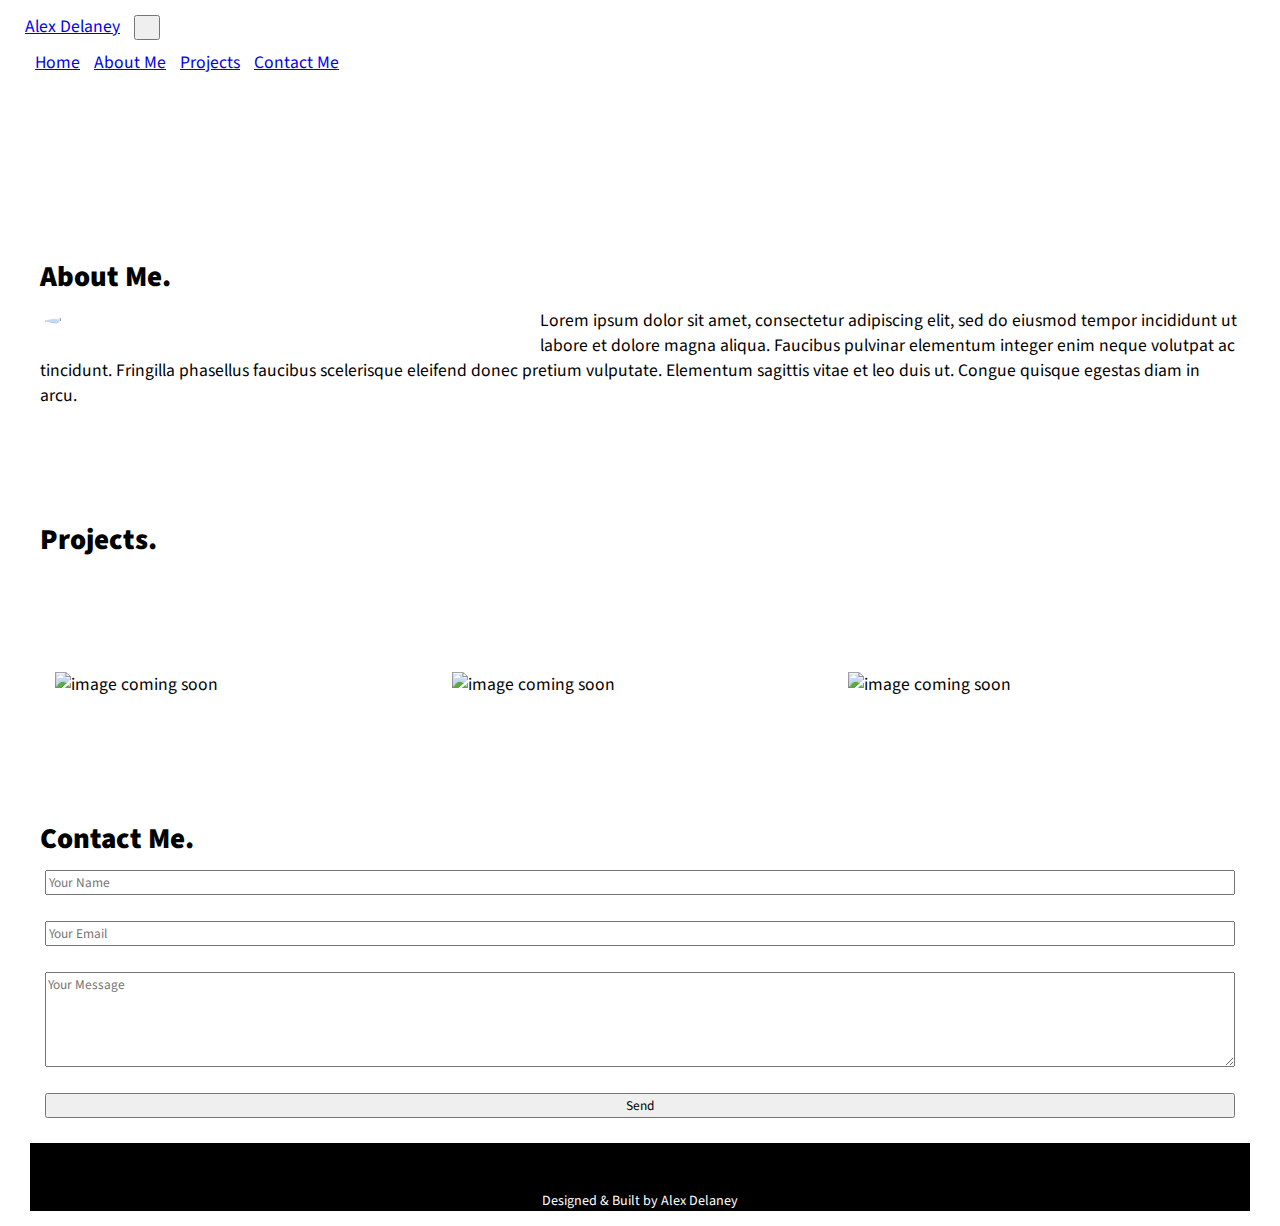
==== html/content.html @ fe3b5cb5 "created a landing page. moved content to separate page" ====
<!DOCTYPE html>
<html lang="en">
<head>
    <meta charset="UTF-8">
    <meta http-equiv="X-UA-Compatible" content="IE=edge">
    <meta name="viewport" content="width=device-width, initial-scale=1.0">
    <title>Alex Delaney: Software Engineer</title>
    <link rel='home-html' href='index.html'>
    <link rel="stylesheet" href="../main.css" media="screen" type="text/css">
    <link rel='stylesheet' href="../responsive.css">
    <link rel="preconnect" href="https://fonts.googleapis.com">
    <link rel="preconnect" href="https://fonts.gstatic.com" crossorigin>
    <link href="https://cdn.jsdelivr.net/npm/bootstrap@5.1.3/dist/css/bootstrap.min.css" rel="stylesheet" integrity="sha384-1BmE4kWBq78iYhFldvKuhfTAU6auU8tT94WrHftjDbrCEXSU1oBoqyl2QvZ6jIW3" crossorigin="anonymous">
    <link href="https://fonts.googleapis.com/css2?family=Lobster&family=Source+Sans+Pro:wght@300&display=swap" rel="stylesheet">    
    <script src="https://kit.fontawesome.com/3aef946769.js" crossorigin="anonymous"></script>
</head>


<body>
    <nav class="navbar fixed-top navbar-expand-lg navbar-light">
      <div class="container-fluid">
        <a class="navbar-brand" href="../index.html">Alex Delaney</a>
        <button
          class="navbar-toggler"
          type="button"
          data-bs-toggle="collapse"
          data-bs-target="#navbarNavAltMarkup"
          aria-controls="navbarNavAltMarkup"
          aria-expanded="false"
          aria-label="Toggle navigation"
        >
          <span class="navbar-toggler-icon"></span>
        </button>
        <div class="collapse navbar-collapse" id="navbarNavAltMarkup">
          <div class="navbar-nav">
            <a class="nav-link active" aria-current="page" href="../index.html">Home</a>
            <a class="nav-link" href="#about-me-page">About Me</a>
            <a class="nav-link" href="#projects-page">Projects</a>
            <a class="nav-link" href='#contact-page'>Contact Me</a>
          </div>
        </div>
      </div>
    </nav>

    <div class='container'>
    <div class ='main-content'>
        <!-- <div id ='landing-page'>
            <h2 class='welcome-text'><span class='intro-statement'>Hello, my name is Alex.</span><br> <span class='intro-line'>Future Software Engineer.</h2>
        </div> -->

        <div class='about'>
            <h3 id='about-me-page'><span class='sub-header'>About Me.</span></h3>
            <p class='about-me-text'><img class ='about-me-image' src='https://res.cloudinary.com/adelaney923/image/upload/v1634061287/Portfolio%20Images/IMG_1511_Facetune_10-10-2021-19-50-05_ddomkt.jpg'>Lorem ipsum dolor sit amet, consectetur adipiscing elit, sed do eiusmod tempor incididunt ut labore et dolore magna aliqua. Faucibus pulvinar elementum integer enim neque volutpat ac tincidunt. Fringilla phasellus faucibus scelerisque eleifend donec pretium vulputate. Elementum sagittis vitae et leo duis ut. Congue quisque egestas diam in arcu.</p>
        </div>

    
    <div class='projects'>
        <h3 id='projects-page'><span class='sub-header'>Projects.</span></h3>       
        <div
        id="carouselExampleCaptions"
        class="carousel slide hidden"
        data-bs-ride="carousel"
        >
        <div class="carousel-indicators">
            <button
            type="button"
            data-bs-target="#carouselExampleCaptions"
            data-bs-slide-to="0"
            class="active"
            aria-current="true"
            aria-label="Slide 1"
            ></button>
            <button
            type="button"
            data-bs-target="#carouselExampleCaptions"
            data-bs-slide-to="1"
            aria-label="Slide 2"
            ></button>
            <button
            type="button"
            data-bs-target="#carouselExampleCaptions"
            data-bs-slide-to="2"
            aria-label="Slide 3"
            ></button>
        </div>
        <div class="carousel-inner">
            <div class="carousel-item active">
            <img
                class = 'carousel-img' src="https://res.cloudinary.com/adelaney923/image/upload/v1633987658/Portfolio%20Images/coming_soon_black_hfcffc.jpg"
                alt="..."
            />
            <div class="carousel-caption d-md-block">
                <h5>Project 1</h5>
                <p class='project-description'>Here will be my description when I have a project to put in.</p>
            </div>
            </div>
            <div class="carousel-item">
            <img
                class = 'carousel-img'
                src="https://res.cloudinary.com/adelaney923/image/upload/v1633987658/Portfolio%20Images/coming_soon_black_hfcffc.jpg"
                alt="..."
            />
            <div class="carousel-caption d-md-block">
                <h5>Project 2</h5>
                <p class='project-description'>Here will be my description when I have a project to put in.</p>
            </div>
            </div>
            <div class="carousel-item">
            <img
                class = 'carousel-img'
                src="https://res.cloudinary.com/adelaney923/image/upload/v1633987658/Portfolio%20Images/coming_soon_black_hfcffc.jpg"
                alt="..."
            />
            <div class="carousel-caption d-md-block">
                <h5>Project 3</h5>
                <p class='project-description'>Here will be my description when I have a project to put in.</p>
            </div>
            </div>
        </div>
        <button
            class="carousel-control-prev"
            type="button"
            data-bs-target="#carouselExampleCaptions"
            data-bs-slide="prev"
        >
            <span class="carousel-control-prev-icon" aria-hidden="true"></span>
            <span class="visually-hidden">Previous</span>
        </button>
        <button
            class="carousel-control-next"
            type="button"
            data-bs-target="#carouselExampleCaptions"
            data-bs-slide="next"
        >
            <span class="carousel-control-next-icon" aria-hidden="true"></span>
            <span class="visually-hidden">Next</span>
        </button>
        </div>

        <div id='projects-page'></div>
            <div class='my-projects-desktop'>
                <ul class='featured-projects'>
                    <div class='project-box'>
                    <li class='project1'>
                        <img class='project-image' src="https://res.cloudinary.com/adelaney923/image/upload/v1633987658/Portfolio%20Images/coming_soon_black_hfcffc.jpg" alt='image coming soon'>
                        <h4 class='hide project-title'>Project 1</h4>
                        <p class='hide project-description-desktop'>Here will be my description when I have a project to put in.</p>
                    </li>
                    </div>
                    <div class='project-box'>
                    <li class='project2'>
                        <img class='project-image'
                        src="https://res.cloudinary.com/adelaney923/image/upload/v1633987658/Portfolio%20Images/coming_soon_black_hfcffc.jpg"
                        alt='image coming soon'>
                        <h4 class='hide project-title'>Project 2</h4>
                        <p class='hide project-description-desktop'>Here will be my description when I have a project to put in.</p>
                    </li>
                    </div>
                    <div class='project-box'>
                    <li class='project3'>
                        <img class='project-image'
                        src="https://res.cloudinary.com/adelaney923/image/upload/v1633987658/Portfolio%20Images/coming_soon_black_hfcffc.jpg"
                        alt='image coming soon'>
                        <h4 class='hide project-title'>Project 3</h4>
                        <p class='hide project-description-desktop'>Here will be my description when I have a project to put in.</p>
                    </li>
                    </div>
                </ul>
            </div>
    </div>

            <div class='contact'>
            <h3 id='contact-page'><span class='sub-header'>Contact Me.</span></h3>
            <form id='contact-form'>
                <input type="text" id="name" name="user_name" placeholder="Your Name">
                <input type="email" id="mail" name="user_email" placeholder="Your Email">
                <textarea id="msg" name="user_message" placeholder="Your Message"></textarea>
                <button id="form-button" type="submit">Send</button>
            </form>
            </div>
            
        </div>

        <footer>
            <div class='linkedin-section'>
                <a href='https://www.linkedin.com/in/adelaney923'><i class="fab fa-linkedin"></i></a>
                </div>
            <p class='footer'>Designed & Built by Alex Delaney</p>
        </footer>
    </div>
    </div>

    <script src="https://cdn.jsdelivr.net/npm/bootstrap@5.1.2/dist/js/bootstrap.bundle.min.js" integrity="sha384-kQtW33rZJAHjgefvhyyzcGF3C5TFyBQBA13V1RKPf4uH+bwyzQxZ6CmMZHmNBEfJ" crossorigin="anonymous"></script>
    <script src="https://code.jquery.com/jquery-3.3.1.js" integrity="sha256-2Kok7MbOyxpgUVvAk/HJ2jigOSYS2auK4Pfzbm7uH60="
        crossorigin="anonymous"></script>
    <script src="https://www.gstatic.com/firebasejs/5.0.4/firebase.js"></script>
    <script src="firebase.js" type="text/javascript"></script>
    <script src="../script.js" type="text/javascript"></script>
</body>
</html>
---- main.css ----
* {
    box-sizing: border-box;
    margin: 5px;
    max-width: 100%;
    font-family: 'Source Sans Pro', sans-serif;

}
body {
    font-family: 'Source Sans Pro', sans-serif;
    max-width: 100%;
    overflow-x: hidden;
    font-size: 110%;
}
.navbar {
    background-color: white;
    font-family: 'Source Sans Pro', sans-serif;
    margin-top: 0px;
}
.navbar-expand-lg .navbar-collapse {
    justify-content: flex-end;
}
.welcome-text {
    margin: 50px 10px;
    text-align: center;
}
.intro-statement {
    font-weight: bolder;
    /* font-size: 120%; */
}
.intro-line {
    font-weight: bolder;
    font-style: italic;
    /* font-size: 160% */
}
.container {
    margin: 10px;
}
.main-content {
    font-family: 'Source Sans Pro', sans-serif;
    margin: 10px;
    display: grid;
    padding-top: 70px
}
.about-me-image {
    border-radius: 50%;
    width: 40%;
    float: left;
    margin-right: 15px;
}
.about-me-text {
    float: right;
}
.sub-header {
    margin: 0px;
    font-size: 140%;
    font-weight: bolder;
}
#projects-page, #landing-page, #about-me-page, #contact-page {
    padding-top: 76px;
}
/* .featured-projects > li {
    position: relative;
} */
.featured-projects {
    display: none;
}
.carousel-img {
    width: 100%;
    height: auto;
}
.carousel-item, .carousel-item-active {
    margin: 0px
}
.project-image {
    position: relative;
    max-width: 100%;
    max-height: 80%;
    display: block;
    margin: auto;
}
.project-description {
    font-size: 80%;
    padding-bottom: 0px;
}
#contact-form {
    display: grid;
    grid-template-rows: 1fr 1fr 3fr 1fr;
    grid-gap: 1rem;
}

.contact-icons {
    width:20%;
    height:20%;
}
footer {
    margin: 10px;
    background-color: black;
}
.footer {
    text-align: center;
    font-size: 80%;
    color: white
}
.linkedin-section {
    text-align: center
}
.fab {
    color:white;
    font-size: 30px
}
---- responsive.css ----
/* //use min when sizing up */
/* tablet/medium screens */
@media only screen and (min-width: 768px) {
  .menu-items {
    display: flex;
  }
  .menu-icon {
    display: none;
  }
  .intro-statement {
    font-size: 180%;
  }
  .intro-line {
    font-style: italic;
    font-size: 240%;
  }
}

/* desktop/large screens */
@media only screen and (min-width: 1024px) {
  .hidden {
    display: none;
  }
  #projects-page, #landing-page, #about-me-page, #contact-page {
    padding-top: 91px;
}
  .featured-projects {
    display: grid;
    grid-template-columns: repeat(3, 1fr);
    grid-template-rows: 1fr;
    padding: 0px;
    list-style-type: none;
    align-items: center;
  }
  .project1 {
    grid-column: 1/2;
  }
  .project2 {
    grid-column: 2/3;
  }
  .project3 {
    grid-column: 3/4;
  }
  .project-box {
    position: relative;
}
.project-title {
    position: absolute;
    bottom: 70px;
    left: 95px;
    color: white;
    text-align: center
}
.project-description-desktop {
    position: absolute;
    bottom: 5px;
    color: white;
    text-align: center;
    padding: 5px 10px;
}
.hide {
    display: none;
}
}
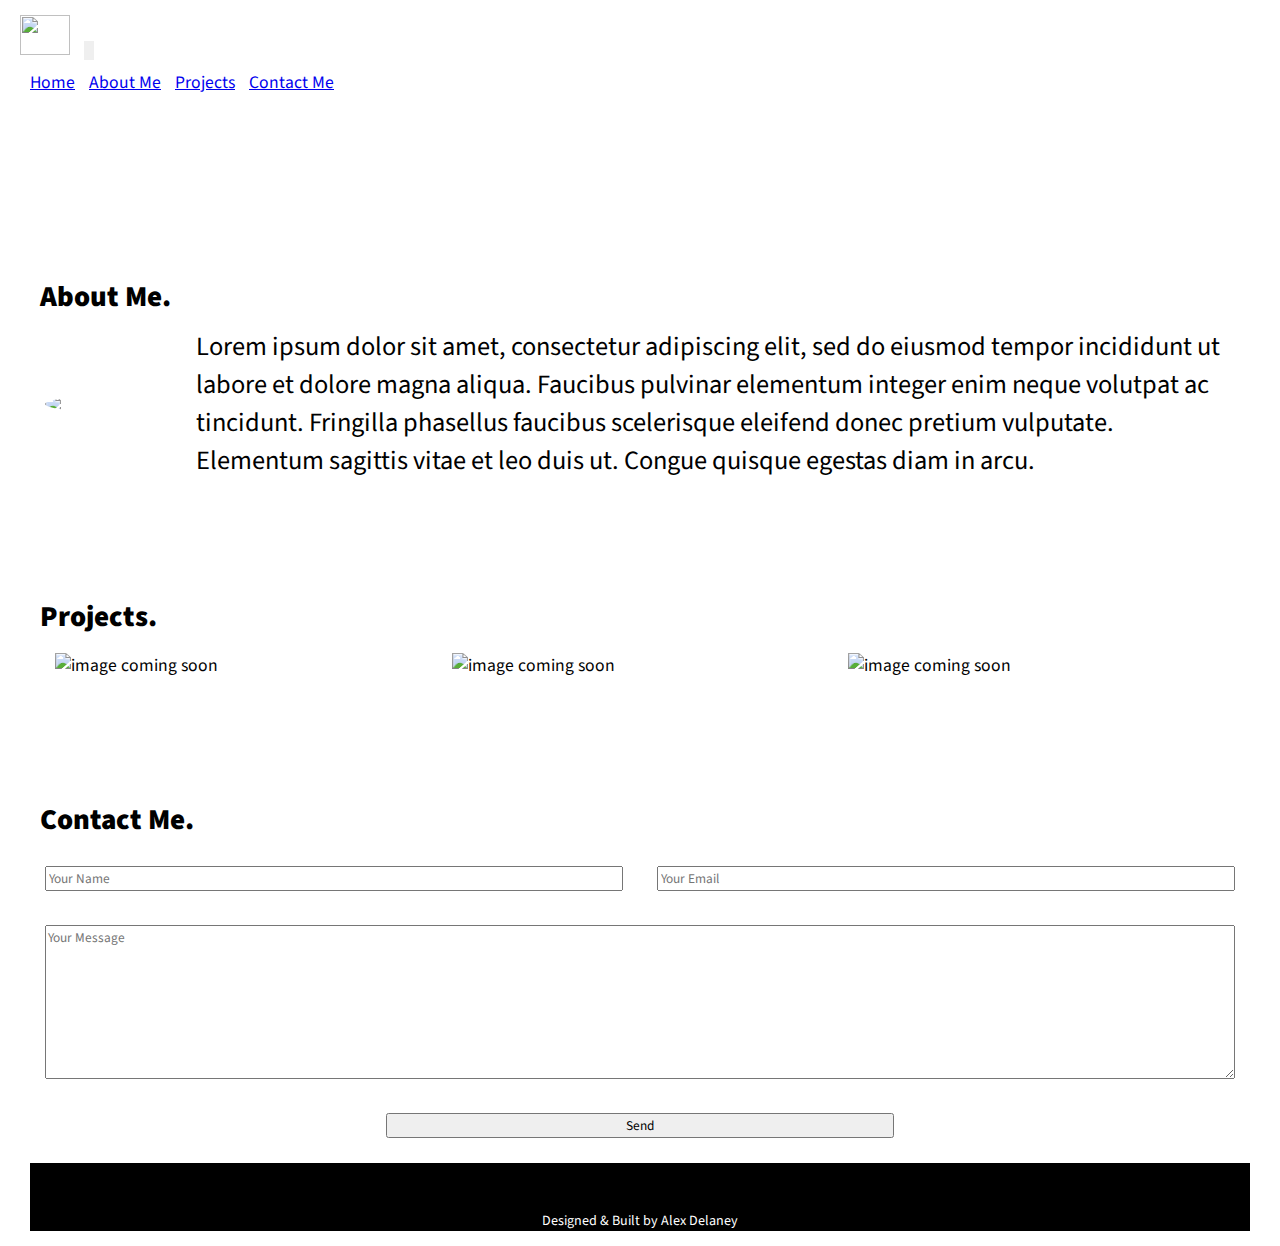
==== commit a9c285c1: "updated some styling" ====
--- a/html/content.html
+++ b/html/content.html
@@ -19,7 +19,7 @@
 <body>
     <nav class="navbar fixed-top navbar-expand-lg navbar-light">
       <div class="container-fluid">
-        <a class="navbar-brand" href="../index.html">Alex Delaney</a>
+        <a class="navbar-brand" href="../index.html"><img class='brand-img' src='https://res.cloudinary.com/adelaney923/image/upload/v1634077731/Portfolio%20Images/Screen_Shot_2021-10-12_at_3.28.17_PM_f9vpbo.png'></a>
         <button
           class="navbar-toggler"
           type="button"
@@ -33,7 +33,7 @@
         </button>
         <div class="collapse navbar-collapse" id="navbarNavAltMarkup">
           <div class="navbar-nav">
-            <a class="nav-link active" aria-current="page" href="../index.html">Home</a>
+            <a class="nav-link" aria-current="page" href="../index.html">Home</a>
             <a class="nav-link" href="#about-me-page">About Me</a>
             <a class="nav-link" href="#projects-page">Projects</a>
             <a class="nav-link" href='#contact-page'>Contact Me</a>
@@ -50,7 +50,10 @@
 
         <div class='about'>
             <h3 id='about-me-page'><span class='sub-header'>About Me.</span></h3>
-            <p class='about-me-text'><img class ='about-me-image' src='https://res.cloudinary.com/adelaney923/image/upload/v1634061287/Portfolio%20Images/IMG_1511_Facetune_10-10-2021-19-50-05_ddomkt.jpg'>Lorem ipsum dolor sit amet, consectetur adipiscing elit, sed do eiusmod tempor incididunt ut labore et dolore magna aliqua. Faucibus pulvinar elementum integer enim neque volutpat ac tincidunt. Fringilla phasellus faucibus scelerisque eleifend donec pretium vulputate. Elementum sagittis vitae et leo duis ut. Congue quisque egestas diam in arcu.</p>
+            <div class='about-content'>
+                <img class ='about-me-image' src='https://res.cloudinary.com/adelaney923/image/upload/v1634061287/Portfolio%20Images/IMG_1511_Facetune_10-10-2021-19-50-05_ddomkt.jpg'>
+                <p class='about-me-text'>Lorem ipsum dolor sit amet, consectetur adipiscing elit, sed do eiusmod tempor incididunt ut labore et dolore magna aliqua. Faucibus pulvinar elementum integer enim neque volutpat ac tincidunt. Fringilla phasellus faucibus scelerisque eleifend donec pretium vulputate. Elementum sagittis vitae et leo duis ut. Congue quisque egestas diam in arcu.</p>
+            </div>
         </div>
 
     
@@ -136,8 +139,7 @@
             <span class="visually-hidden">Next</span>
         </button>
         </div>
-
-        <div id='projects-page'></div>
+        
             <div class='my-projects-desktop'>
                 <ul class='featured-projects'>
                     <div class='project-box'>
--- a/main.css
+++ b/main.css
@@ -11,10 +11,26 @@
     overflow-x: hidden;
     font-size: 110%;
 }
+.brand-img {
+    width: 50px;
+    height: 40px;
+}
 .navbar {
     background-color: white;
     font-family: 'Source Sans Pro', sans-serif;
-    margin-top: 0px;
+    margin:0px auto;
+}
+.navbar-brand {
+    padding:0px;
+    margin: 0px 0px;
+}
+.navbar-toggler {
+    padding: 0px !important;
+}
+.navbar-light .navbar-toggler {
+    color: black !important;
+    border-color: black !important;
+    border: transparent !important;
 }
 .navbar-expand-lg .navbar-collapse {
     justify-content: flex-end;
@@ -47,20 +63,14 @@
     float: left;
     margin-right: 15px;
 }
-.about-me-text {
-    float: right;
-}
 .sub-header {
     margin: 0px;
     font-size: 140%;
     font-weight: bolder;
 }
 #projects-page, #landing-page, #about-me-page, #contact-page {
-    padding-top: 76px;
+    padding-top: 86px;
 }
-/* .featured-projects > li {
-    position: relative;
-} */
 .featured-projects {
     display: none;
 }
--- a/responsive.css
+++ b/responsive.css
@@ -14,12 +14,41 @@
     font-style: italic;
     font-size: 240%;
   }
+  .about-content {
+    display:flex;
+    align-items: center;
+    justify-content: center;
+}
+  .about-me-text {
+      font-size: 130%;
+  }
+  #contact-form {
+      grid-gap: 1.5rem;
+      margin-top: 15px;
+  }
+  #name {
+      grid-column: 1/3;
+  }
+  #mail {
+      grid-column: 3/5;
+  }
+  #msg {
+      grid-column: 1/5;
+      grid-row: 2/4;
+  }
+  #form-button {
+      grid-column: 2/4;
+      margin: auto 40px;
+  }
 }
 
 /* desktop/large screens */
 @media only screen and (min-width: 1024px) {
   .hidden {
     display: none;
+  }
+    .about-me-text {
+      font-size: 150%;
   }
   #projects-page, #landing-page, #about-me-page, #contact-page {
     padding-top: 91px;
@@ -47,7 +76,7 @@
 .project-title {
     position: absolute;
     bottom: 70px;
-    left: 95px;
+    left: 35%;
     color: white;
     text-align: center
 }
@@ -61,4 +90,7 @@
 .hide {
     display: none;
 }
+#contact-form {
+    margin-top: 20px;
 }
+}
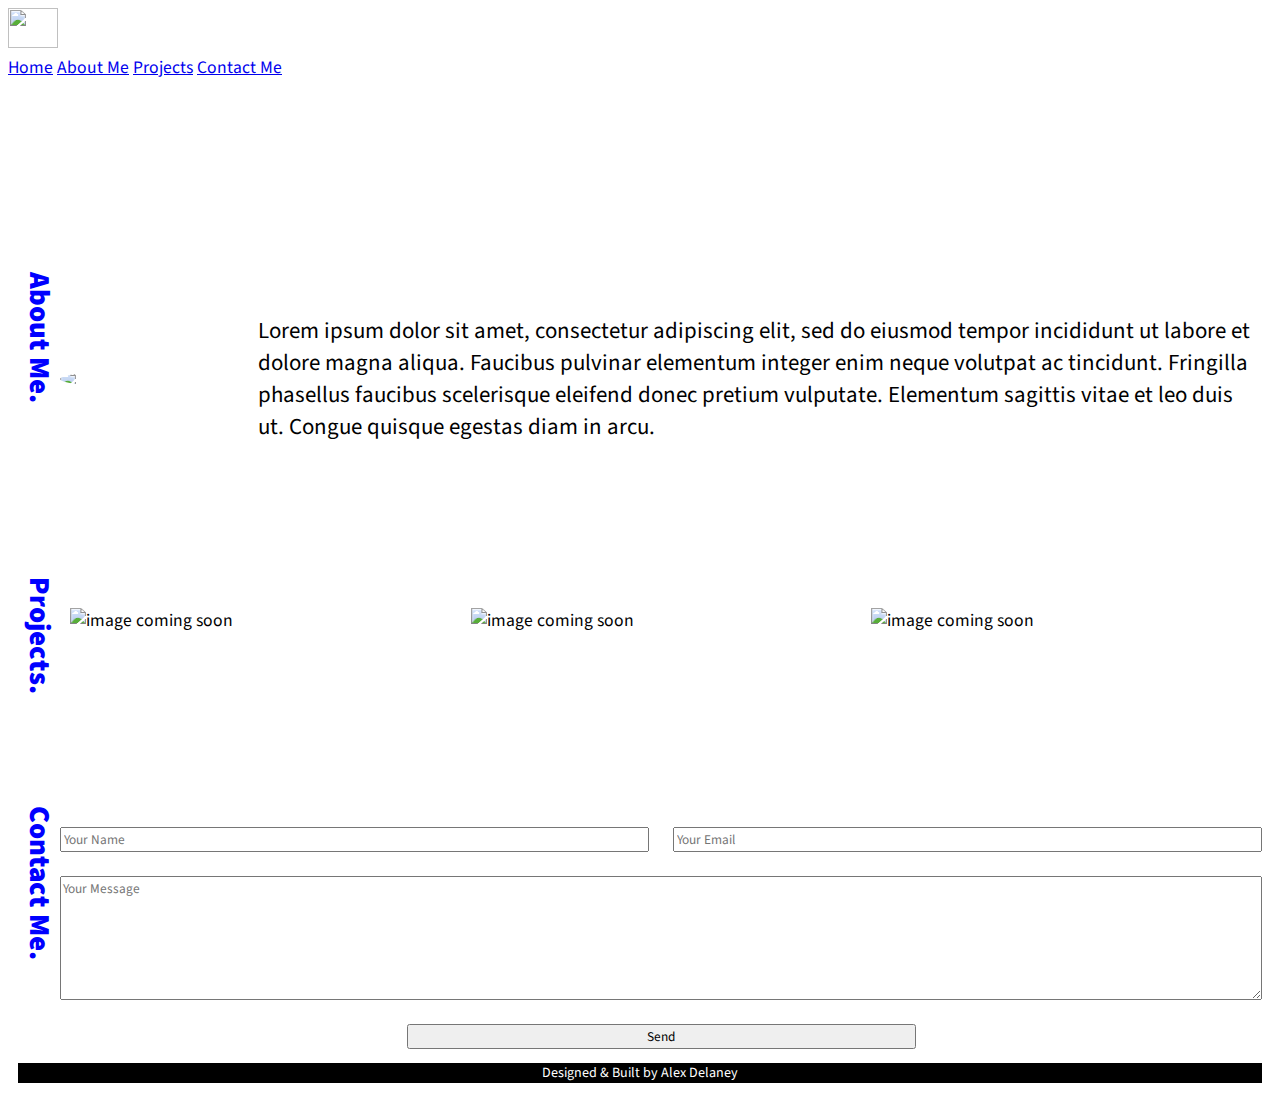
==== commit e401e68b: "tried to fix api form issue.  changed subheaders. added blur effect over project images on hover" ====
--- a/html/content.html
+++ b/html/content.html
@@ -11,7 +11,9 @@
     <link rel="preconnect" href="https://fonts.googleapis.com">
     <link rel="preconnect" href="https://fonts.gstatic.com" crossorigin>
     <link href="https://cdn.jsdelivr.net/npm/bootstrap@5.1.3/dist/css/bootstrap.min.css" rel="stylesheet" integrity="sha384-1BmE4kWBq78iYhFldvKuhfTAU6auU8tT94WrHftjDbrCEXSU1oBoqyl2QvZ6jIW3" crossorigin="anonymous">
-    <link href="https://fonts.googleapis.com/css2?family=Lobster&family=Source+Sans+Pro:wght@300&display=swap" rel="stylesheet">    
+    <script src="https://code.jquery.com/jquery-3.3.1.js" integrity="sha256-2Kok7MbOyxpgUVvAk/HJ2jigOSYS2auK4Pfzbm7uH60="
+        crossorigin="anonymous"></script>
+    <link href="https://fonts.googleapis.com/css2?family=Heebo:wght@700&family=Source+Sans+Pro&display=swap" rel="stylesheet">
     <script src="https://kit.fontawesome.com/3aef946769.js" crossorigin="anonymous"></script>
 </head>
 
@@ -139,7 +141,7 @@
             <span class="visually-hidden">Next</span>
         </button>
         </div>
-        
+
             <div class='my-projects-desktop'>
                 <ul class='featured-projects'>
                     <div class='project-box'>
@@ -193,10 +195,10 @@
     </div>
 
     <script src="https://cdn.jsdelivr.net/npm/bootstrap@5.1.2/dist/js/bootstrap.bundle.min.js" integrity="sha384-kQtW33rZJAHjgefvhyyzcGF3C5TFyBQBA13V1RKPf4uH+bwyzQxZ6CmMZHmNBEfJ" crossorigin="anonymous"></script>
-    <script src="https://code.jquery.com/jquery-3.3.1.js" integrity="sha256-2Kok7MbOyxpgUVvAk/HJ2jigOSYS2auK4Pfzbm7uH60="
-        crossorigin="anonymous"></script>
-    <script src="https://www.gstatic.com/firebasejs/5.0.4/firebase.js"></script>
-    <script src="firebase.js" type="text/javascript"></script>
+    <script
+		src="https://code.jquery.com/jquery-3.4.1.js"
+		integrity="sha256-WpOohJOqMqqyKL9FccASB9O0KwACQJpFTUBLTYOVvVU="
+		crossorigin="anonymous"></script>
     <script src="../script.js" type="text/javascript"></script>
 </body>
 </html>--- a/main.css
+++ b/main.css
@@ -1,6 +1,6 @@
 * {
     box-sizing: border-box;
-    margin: 5px;
+    /* margin: 5px; */
     max-width: 100%;
     font-family: 'Source Sans Pro', sans-serif;
 
@@ -10,6 +10,13 @@
     max-width: 100%;
     overflow-x: hidden;
     font-size: 110%;
+}
+.enter-icon {
+    text-align: center;
+}
+.fa-chevron-down {
+    color: black;
+    font-size: 30px;
 }
 .brand-img {
     width: 50px;
@@ -49,7 +56,7 @@
     /* font-size: 160% */
 }
 .container {
-    margin: 10px;
+    /* margin: 10px; */
 }
 .main-content {
     font-family: 'Source Sans Pro', sans-serif;
@@ -67,12 +74,22 @@
     margin: 0px;
     font-size: 140%;
     font-weight: bolder;
+    color: #0000ff;
+    float:left;
+    writing-mode: vertical-rl;
+    text-orientation: mixed;
 }
 #projects-page, #landing-page, #about-me-page, #contact-page {
     padding-top: 86px;
 }
+.about-me-text {
+    margin-left: 40px;
+}
 .featured-projects {
     display: none;
+}
+.carousel {
+    margin-left: 40px;
 }
 .carousel-img {
     width: 100%;
@@ -88,6 +105,9 @@
     display: block;
     margin: auto;
 }
+.blur {
+    -webkit-filter: blur(3px)
+}
 .project-description {
     font-size: 80%;
     padding-bottom: 0px;
@@ -96,11 +116,7 @@
     display: grid;
     grid-template-rows: 1fr 1fr 3fr 1fr;
     grid-gap: 1rem;
-}
-
-.contact-icons {
-    width:20%;
-    height:20%;
+    margin-left: 30px
 }
 footer {
     margin: 10px;
--- a/responsive.css
+++ b/responsive.css
@@ -48,7 +48,7 @@
     display: none;
   }
     .about-me-text {
-      font-size: 150%;
+      font-size: 130%;
   }
   #projects-page, #landing-page, #about-me-page, #contact-page {
     padding-top: 91px;
@@ -80,12 +80,15 @@
     color: white;
     text-align: center
 }
+.project-box {
+    margin: 10px;
+}
 .project-description-desktop {
     position: absolute;
     bottom: 5px;
     color: white;
     text-align: center;
-    padding: 5px 10px;
+    padding: 10px 10px;
 }
 .hide {
     display: none;
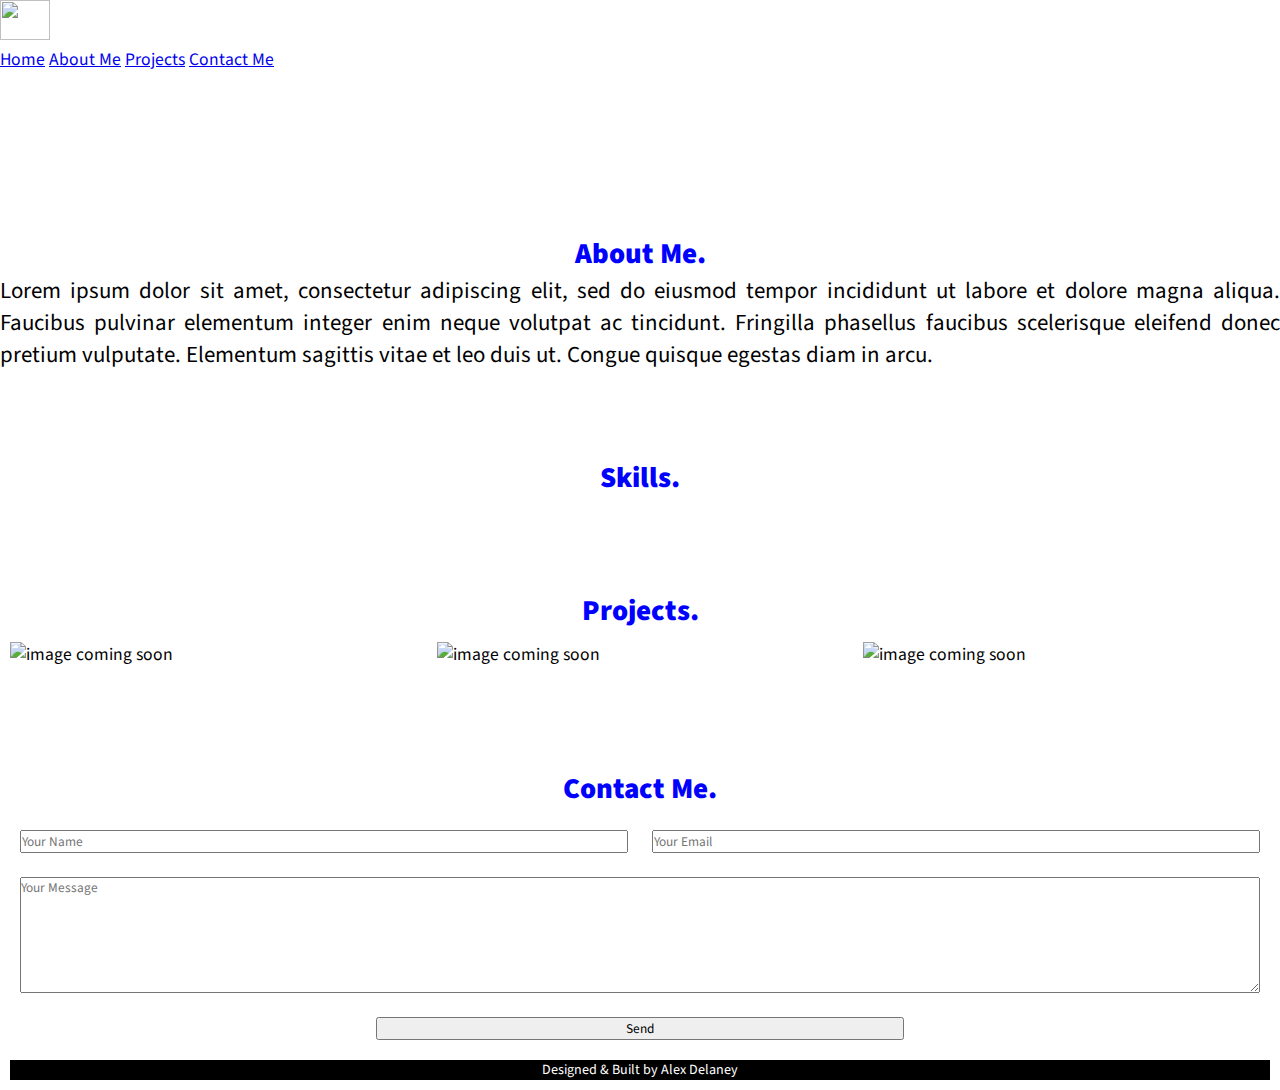
==== commit f9ecf486: "added skills section with icons." ====
--- a/html/content.html
+++ b/html/content.html
@@ -46,19 +46,26 @@
 
     <div class='container'>
     <div class ='main-content'>
-        <!-- <div id ='landing-page'>
-            <h2 class='welcome-text'><span class='intro-statement'>Hello, my name is Alex.</span><br> <span class='intro-line'>Future Software Engineer.</h2>
-        </div> -->
 
         <div class='about'>
             <h3 id='about-me-page'><span class='sub-header'>About Me.</span></h3>
             <div class='about-content'>
-                <img class ='about-me-image' src='https://res.cloudinary.com/adelaney923/image/upload/v1634061287/Portfolio%20Images/IMG_1511_Facetune_10-10-2021-19-50-05_ddomkt.jpg'>
+                <!-- <img class ='about-me-image' src='https://res.cloudinary.com/adelaney923/image/upload/v1634061287/Portfolio%20Images/IMG_1511_Facetune_10-10-2021-19-50-05_ddomkt.jpg'> -->
                 <p class='about-me-text'>Lorem ipsum dolor sit amet, consectetur adipiscing elit, sed do eiusmod tempor incididunt ut labore et dolore magna aliqua. Faucibus pulvinar elementum integer enim neque volutpat ac tincidunt. Fringilla phasellus faucibus scelerisque eleifend donec pretium vulputate. Elementum sagittis vitae et leo duis ut. Congue quisque egestas diam in arcu.</p>
             </div>
         </div>
 
-    
+    <div class='skills'>
+        <h3 id='skills-page'><span class='sub-header'>Skills.</span></h3> 
+        <div class='skills-icons'>
+            <i class="fab skill fa-css3-alt"></i>
+            <i class="fab skill fa-html5"></i>
+            <i class="fab skill fa-js-square"></i>
+            <i class="fab skill fa-react"></i>
+            <i class="fab skill fa-node-js"></i>
+            <i class="fab skill fa-python"></i>
+        </div>
+    </div>
     <div class='projects'>
         <h3 id='projects-page'><span class='sub-header'>Projects.</span></h3>       
         <div
--- a/main.css
+++ b/main.css
@@ -1,15 +1,20 @@
 * {
     box-sizing: border-box;
-    /* margin: 5px; */
+    margin: 0;
+    padding: 0;
     max-width: 100%;
     font-family: 'Source Sans Pro', sans-serif;
 
 }
 body {
+    display: block;
     font-family: 'Source Sans Pro', sans-serif;
     max-width: 100%;
     overflow-x: hidden;
     font-size: 110%;
+}
+.container {
+    padding: 0 !important;
 }
 .enter-icon {
     text-align: center;
@@ -55,41 +60,46 @@
     font-style: italic;
     /* font-size: 160% */
 }
-.container {
-    /* margin: 10px; */
-}
 .main-content {
     font-family: 'Source Sans Pro', sans-serif;
-    margin: 10px;
+    /* margin: 10px; */
     display: grid;
+    padding: 0;
     padding-top: 70px
 }
 .about-me-image {
     border-radius: 50%;
     width: 40%;
-    float: left;
-    margin-right: 15px;
+    float: right;
+    margin-left: 15px;
+}
+.about-me-text {
+    text-align: justify;
 }
 .sub-header {
+    justify-content: center;
     margin: 0px;
     font-size: 140%;
     font-weight: bolder;
     color: #0000ff;
-    float:left;
-    writing-mode: vertical-rl;
-    text-orientation: mixed;
 }
-#projects-page, #landing-page, #about-me-page, #contact-page {
+#projects-page, #landing-page, #about-me-page, #contact-page, #skills-page {
     padding-top: 86px;
+    text-align: center;
 }
-.about-me-text {
-    margin-left: 40px;
+.skills-icons {
+    display: flex;
+    justify-content: space-evenly;
+    align-items: center;
+}
+.skill {
+    color: black;
+    font-size: 40px;
 }
 .featured-projects {
     display: none;
 }
 .carousel {
-    margin-left: 40px;
 }
 .carousel-img {
     width: 100%;
@@ -116,7 +126,7 @@
     display: grid;
     grid-template-rows: 1fr 1fr 3fr 1fr;
     grid-gap: 1rem;
-    margin-left: 30px
+    margin: 10px 20px;
 }
 footer {
     margin: 10px;
@@ -130,7 +140,7 @@
 .linkedin-section {
     text-align: center
 }
-.fab {
+.fa-linkedin {
     color:white;
     font-size: 30px
 }
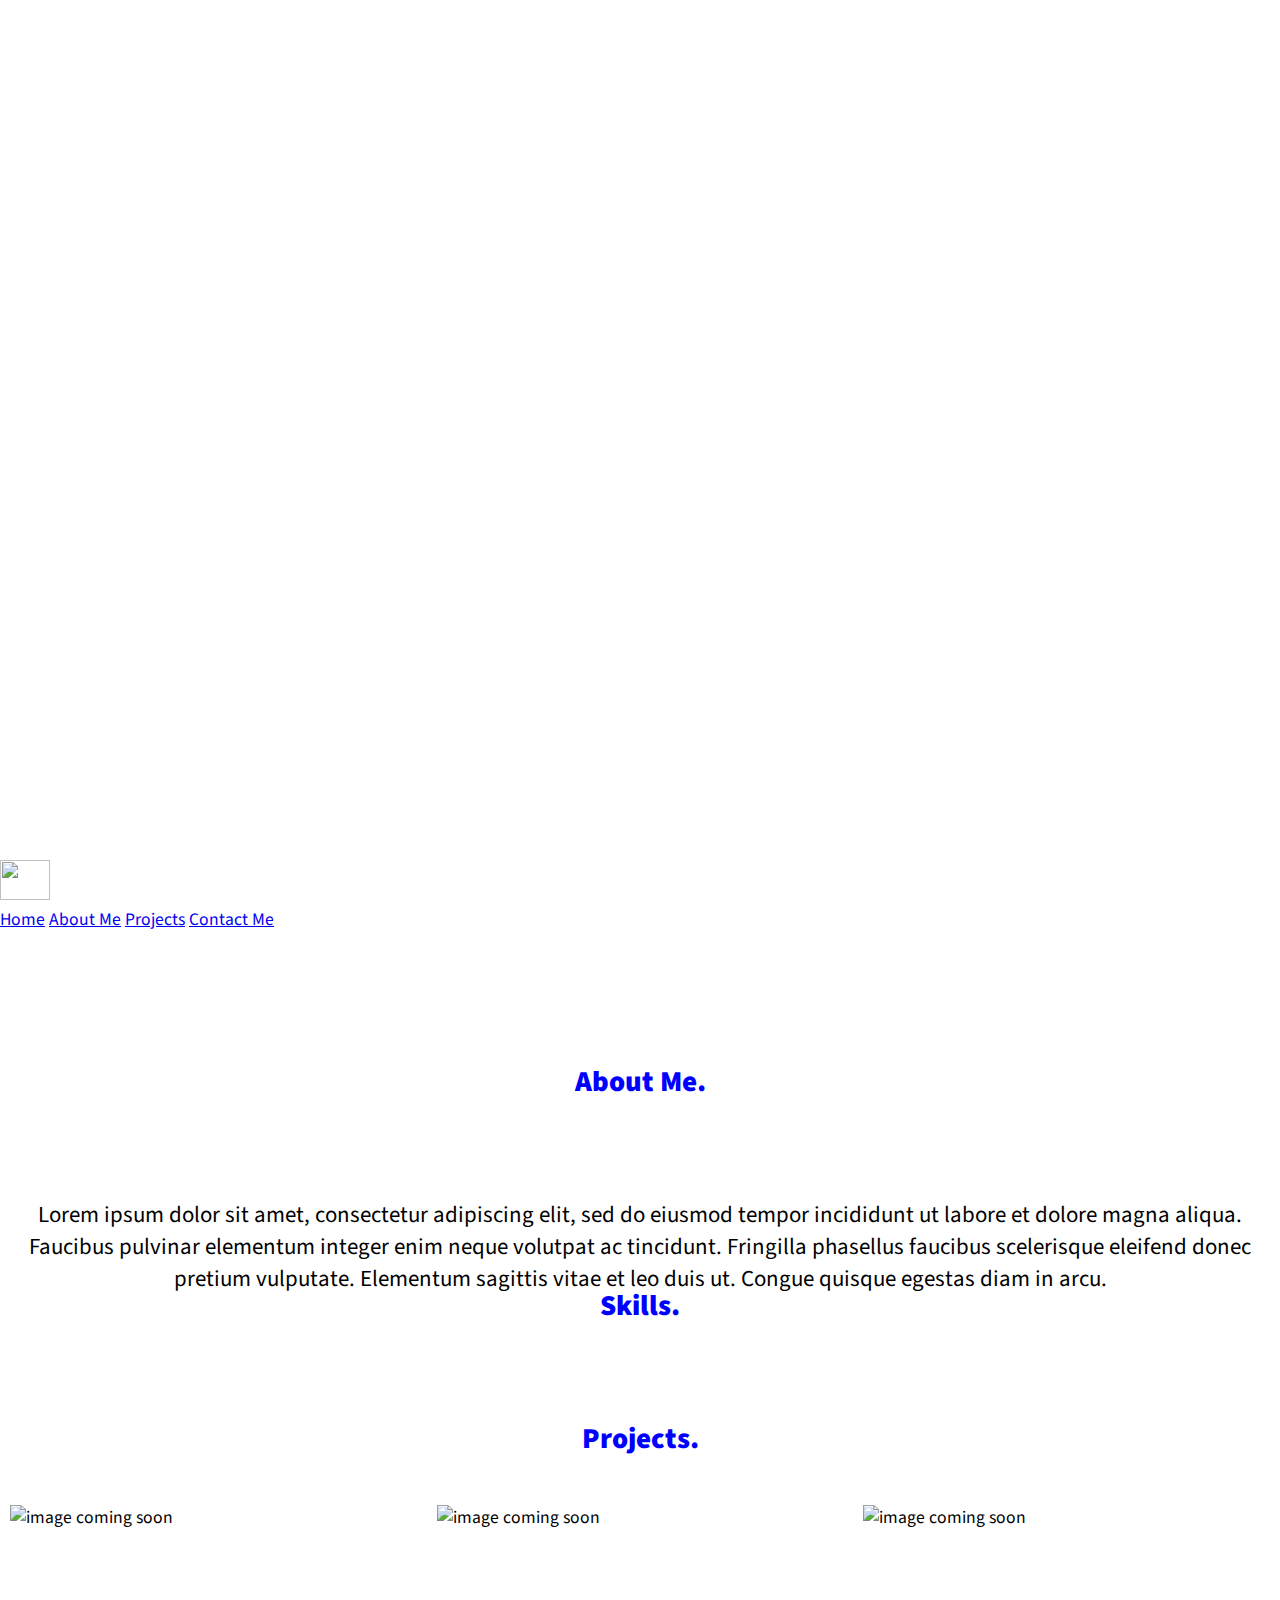
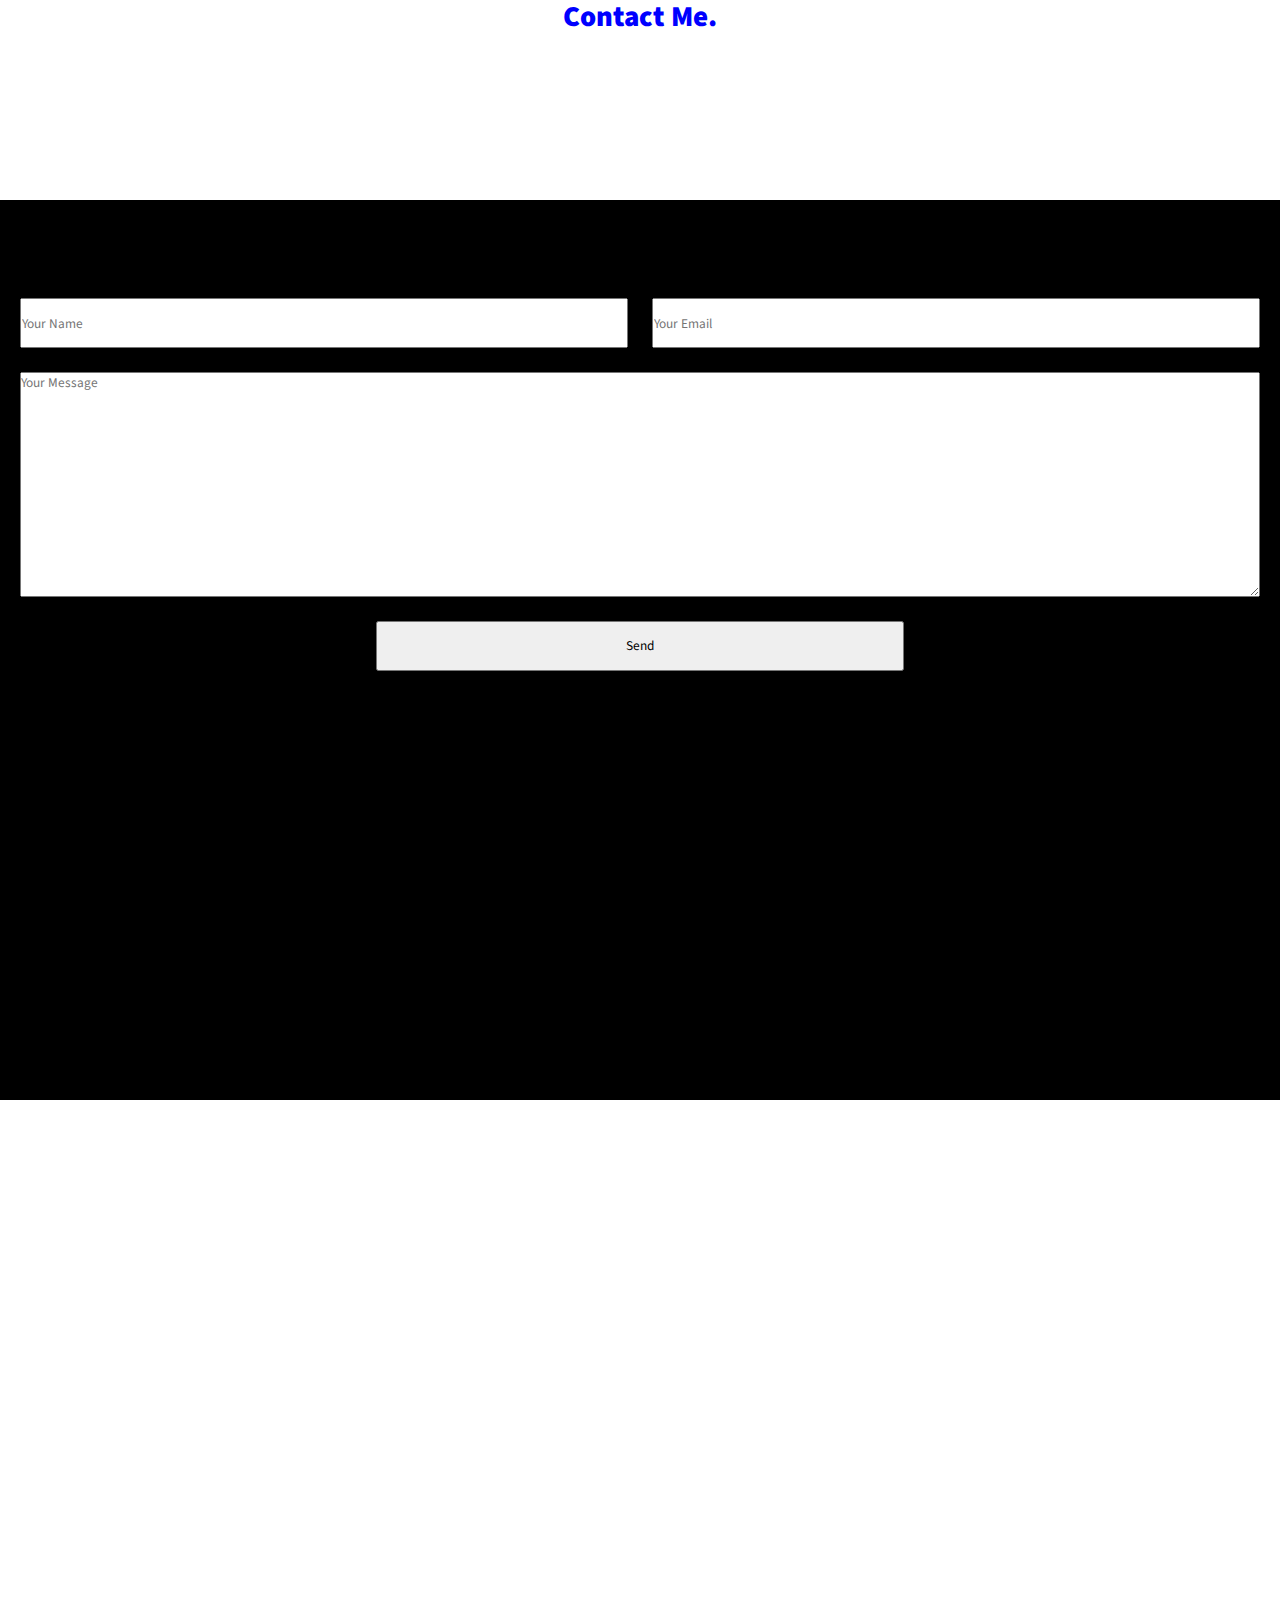
==== commit 92131932: "changed the landing page. added some animation -- will probably change after animation lesson" ====
--- a/html/content.html
+++ b/html/content.html
@@ -50,7 +50,6 @@
         <div class='about'>
             <h3 id='about-me-page'><span class='sub-header'>About Me.</span></h3>
             <div class='about-content'>
-                <!-- <img class ='about-me-image' src='https://res.cloudinary.com/adelaney923/image/upload/v1634061287/Portfolio%20Images/IMG_1511_Facetune_10-10-2021-19-50-05_ddomkt.jpg'> -->
                 <p class='about-me-text'>Lorem ipsum dolor sit amet, consectetur adipiscing elit, sed do eiusmod tempor incididunt ut labore et dolore magna aliqua. Faucibus pulvinar elementum integer enim neque volutpat ac tincidunt. Fringilla phasellus faucibus scelerisque eleifend donec pretium vulputate. Elementum sagittis vitae et leo duis ut. Congue quisque egestas diam in arcu.</p>
             </div>
         </div>
--- a/main.css
+++ b/main.css
@@ -4,6 +4,7 @@
     padding: 0;
     max-width: 100%;
     font-family: 'Source Sans Pro', sans-serif;
+    height: 100%
 
 }
 body {
@@ -14,15 +15,56 @@
     font-size: 110%;
 }
 .container {
+    max-width: 100% !important;
+    margin: 0 !important;
     padding: 0 !important;
 }
+.index-container {
+    height: 100%;
+    position: relative;
+    text-align: center;
+    color: white;
+}
+.index-image {
+    height: 100%;
+    filter: blur(3px);
+  -webkit-filter: blur(3px);
+}
+.welcome-text {
+    position: absolute;
+    top: 50%;
+    color: white;
+}
 .enter-icon {
+    position: absolute;
+    bottom: 20%;
+    left: 50%;
     text-align: center;
 }
 .fa-chevron-down {
-    color: black;
+    color: white;
     font-size: 30px;
+    /* color: white; */
 }
+.intro-statement {
+    font-size: 110%
+}
+.intro-line {
+    font-style: italic;
+    display: inline-block;
+    white-space: nowrap;
+    overflow: hidden;
+    width: 30em;
+    animation: type 5s steps(50, end); 
+}
+@keyframes type{ 
+  from { width: 0; } 
+} 
+.about-me-image {
+    width: 30%;
+    border-radius: 50%;
+}
+
 .brand-img {
     width: 50px;
     height: 40px;
@@ -51,15 +93,6 @@
     margin: 50px 10px;
     text-align: center;
 }
-.intro-statement {
-    font-weight: bolder;
-    /* font-size: 120%; */
-}
-.intro-line {
-    font-weight: bolder;
-    font-style: italic;
-    /* font-size: 160% */
-}
 .main-content {
     font-family: 'Source Sans Pro', sans-serif;
     /* margin: 10px; */
@@ -67,14 +100,8 @@
     padding: 0;
     padding-top: 70px
 }
-.about-me-image {
-    border-radius: 50%;
-    width: 40%;
-    float: right;
-    margin-left: 15px;
-}
 .about-me-text {
-    text-align: justify;
+    text-align: center;
 }
 .sub-header {
     justify-content: center;
@@ -126,10 +153,9 @@
     display: grid;
     grid-template-rows: 1fr 1fr 3fr 1fr;
     grid-gap: 1rem;
-    margin: 10px 20px;
+    margin: 10px 20px 10px 20px;
 }
 footer {
-    margin: 10px;
     background-color: black;
 }
 .footer {
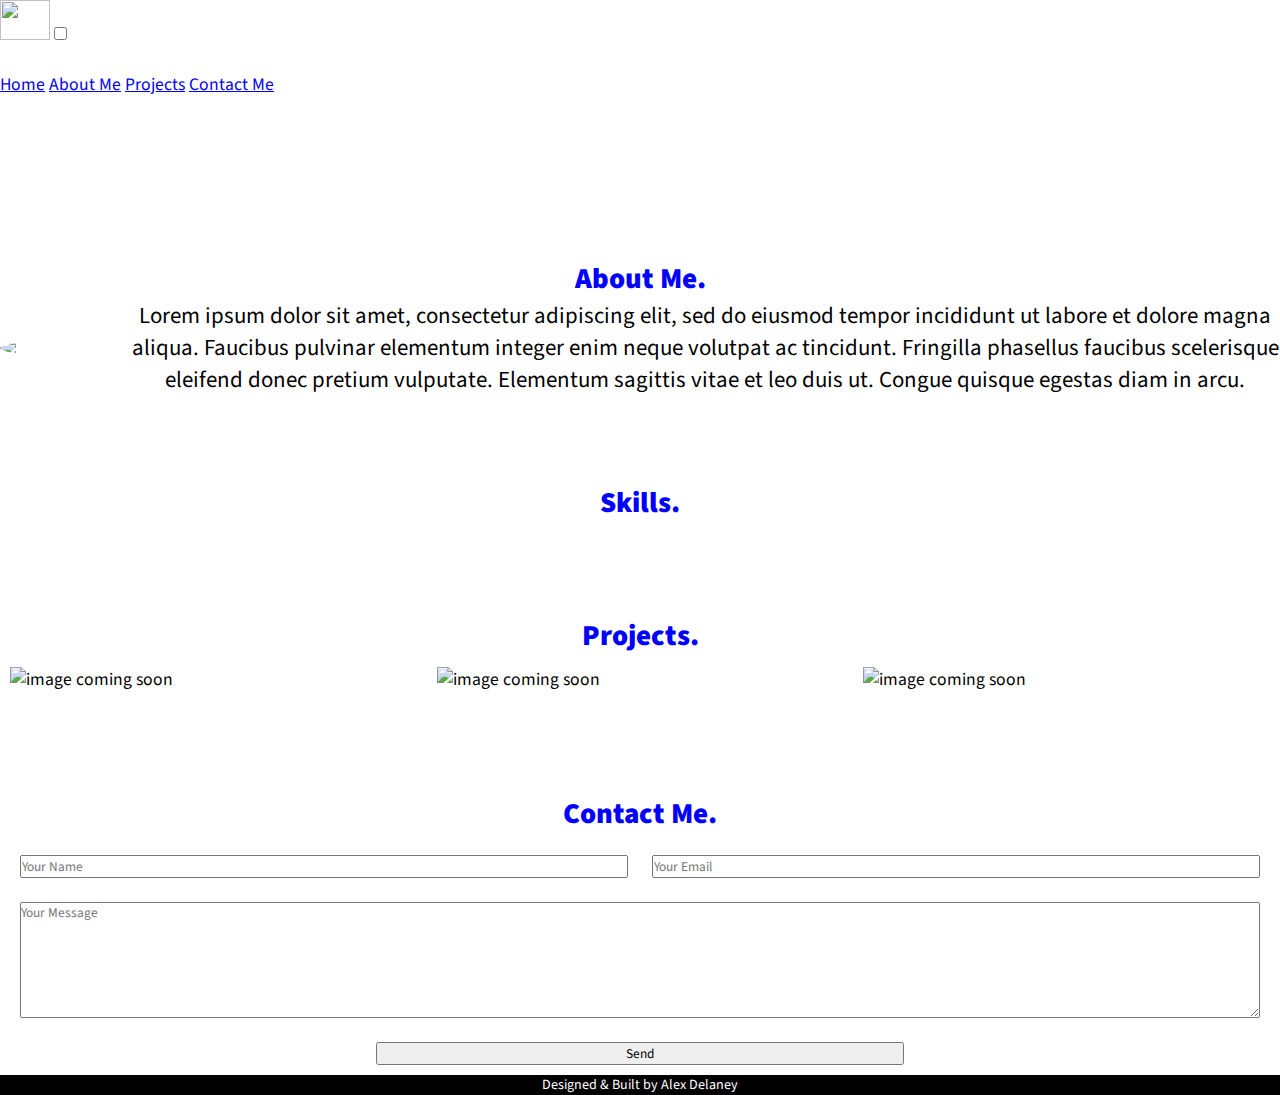
==== commit d2fe9420: "made div so toggle would be on the left" ====
--- a/html/content.html
+++ b/html/content.html
@@ -21,7 +21,11 @@
 <body>
     <nav class="navbar fixed-top navbar-expand-lg navbar-light">
       <div class="container-fluid">
-        <a class="navbar-brand" href="../index.html"><img class='brand-img' src='https://res.cloudinary.com/adelaney923/image/upload/v1634077731/Portfolio%20Images/Screen_Shot_2021-10-12_at_3.28.17_PM_f9vpbo.png'></a>
+          <div class='left'>
+              <a class="navbar-brand" href="../index.html"><img class='brand-img' src='https://res.cloudinary.com/adelaney923/image/upload/v1634077731/Portfolio%20Images/Screen_Shot_2021-10-12_at_3.28.17_PM_f9vpbo.png'></a>
+        <label class="switch"><input type="checkbox" /><div></div>
+        </label>
+          </div>
         <button
           class="navbar-toggler"
           type="button"
@@ -35,10 +39,16 @@
         </button>
         <div class="collapse navbar-collapse" id="navbarNavAltMarkup">
           <div class="navbar-nav">
-            <a class="nav-link" aria-current="page" href="../index.html">Home</a>
+            <a class="nav-link" aria-current="page" href="#top">Home</a>
             <a class="nav-link" href="#about-me-page">About Me</a>
             <a class="nav-link" href="#projects-page">Projects</a>
             <a class="nav-link" href='#contact-page'>Contact Me</a>
+            <!-- <a class="nav-link">
+                <div>
+	                <input type="checkbox" id="toggle"/>
+	                <label for="toggle"></label>
+                </div>
+            </a> -->
           </div>
         </div>
       </div>
@@ -50,7 +60,9 @@
         <div class='about'>
             <h3 id='about-me-page'><span class='sub-header'>About Me.</span></h3>
             <div class='about-content'>
+                <img class='about-me-image' src='https://res.cloudinary.com/adelaney923/image/upload/v1634061287/Portfolio%20Images/IMG_1511_Facetune_10-10-2021-19-50-05_ddomkt.jpg'>
                 <p class='about-me-text'>Lorem ipsum dolor sit amet, consectetur adipiscing elit, sed do eiusmod tempor incididunt ut labore et dolore magna aliqua. Faucibus pulvinar elementum integer enim neque volutpat ac tincidunt. Fringilla phasellus faucibus scelerisque eleifend donec pretium vulputate. Elementum sagittis vitae et leo duis ut. Congue quisque egestas diam in arcu.</p>
+                
             </div>
         </div>
 
--- a/main.css
+++ b/main.css
@@ -4,7 +4,6 @@
     padding: 0;
     max-width: 100%;
     font-family: 'Source Sans Pro', sans-serif;
-    height: 100%
 
 }
 body {
@@ -13,6 +12,9 @@
     max-width: 100%;
     overflow-x: hidden;
     font-size: 110%;
+}
+.index-body, .index-html {
+    height: 100%
 }
 .container {
     max-width: 100% !important;
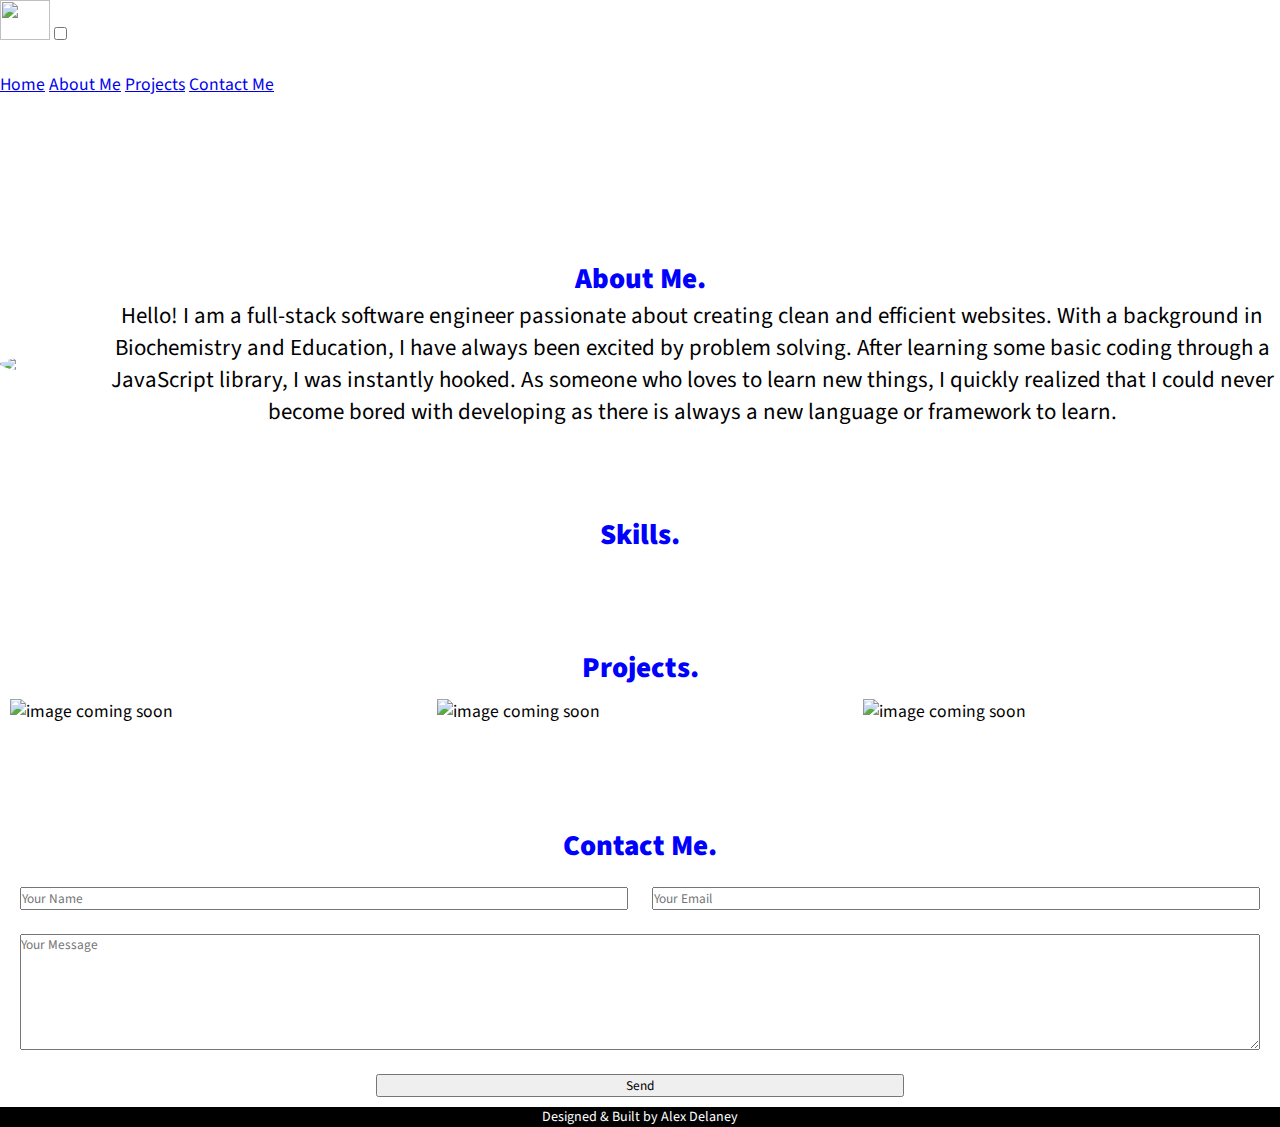
==== commit 7188f540: "adding personal brand statement" ====
--- a/html/content.html
+++ b/html/content.html
@@ -61,7 +61,7 @@
             <h3 id='about-me-page'><span class='sub-header'>About Me.</span></h3>
             <div class='about-content'>
                 <img class='about-me-image' src='https://res.cloudinary.com/adelaney923/image/upload/v1634061287/Portfolio%20Images/IMG_1511_Facetune_10-10-2021-19-50-05_ddomkt.jpg'>
-                <p class='about-me-text'>Lorem ipsum dolor sit amet, consectetur adipiscing elit, sed do eiusmod tempor incididunt ut labore et dolore magna aliqua. Faucibus pulvinar elementum integer enim neque volutpat ac tincidunt. Fringilla phasellus faucibus scelerisque eleifend donec pretium vulputate. Elementum sagittis vitae et leo duis ut. Congue quisque egestas diam in arcu.</p>
+                <p class='about-me-text'>Hello! I am a full-stack software engineer passionate about creating clean and efficient websites. With a background in Biochemistry and Education, I have always been excited by problem solving.  After learning some basic coding through a JavaScript library, I was instantly hooked.  As someone who loves to learn new things, I quickly realized that I could never become bored with developing as there is always a new language or framework to learn.</p>
                 
             </div>
         </div>
@@ -109,34 +109,34 @@
         <div class="carousel-inner">
             <div class="carousel-item active">
             <img
-                class = 'carousel-img' src="https://res.cloudinary.com/adelaney923/image/upload/v1633987658/Portfolio%20Images/coming_soon_black_hfcffc.jpg"
+                class = 'carousel-img' src="https://res.cloudinary.com/adelaney923/image/upload/v1641161782/Portfolio%20Images/Screen_Shot_2022-01-02_at_2.15.01_PM_ccufd1.png"
                 alt="..."
             />
             <div class="carousel-caption d-md-block">
-                <h5>Project 1</h5>
-                <p class='project-description'>Here will be my description when I have a project to put in.</p>
+                <h5>easyVegan</h5>
+                <p class='project-description'>Front end application built using React. Uses Vegan Recipe and News Api's.</p>
             </div>
             </div>
             <div class="carousel-item">
             <img
                 class = 'carousel-img'
-                src="https://res.cloudinary.com/adelaney923/image/upload/v1633987658/Portfolio%20Images/coming_soon_black_hfcffc.jpg"
+                src="https://res.cloudinary.com/adelaney923/image/upload/v1641161780/Portfolio%20Images/Screen_Shot_2022-01-02_at_2.15.46_PM_rspxs9.png"
                 alt="..."
             />
             <div class="carousel-caption d-md-block">
-                <h5>Project 2</h5>
-                <p class='project-description'>Here will be my description when I have a project to put in.</p>
+                <h5>TravelGram</h5>
+                <p class='project-description'>Fullstack project built with a React frontend and Express backend.</p>
             </div>
             </div>
             <div class="carousel-item">
             <img
                 class = 'carousel-img'
-                src="https://res.cloudinary.com/adelaney923/image/upload/v1633987658/Portfolio%20Images/coming_soon_black_hfcffc.jpg"
+                src="https://res.cloudinary.com/adelaney923/image/upload/v1641161780/Portfolio%20Images/Screen_Shot_2022-01-02_at_2.15.23_PM_hizu5u.png"
                 alt="..."
             />
             <div class="carousel-caption d-md-block">
-                <h5>Project 3</h5>
-                <p class='project-description'>Here will be my description when I have a project to put in.</p>
+                <h5>LabList</h5>
+                <p class='project-description'>Fullstack application that uses React frontend and MongoDb backend. Users can manage lab inventory after creating a profile.</p>
             </div>
             </div>
         </div>
@@ -164,27 +164,27 @@
                 <ul class='featured-projects'>
                     <div class='project-box'>
                     <li class='project1'>
-                        <img class='project-image' src="https://res.cloudinary.com/adelaney923/image/upload/v1633987658/Portfolio%20Images/coming_soon_black_hfcffc.jpg" alt='image coming soon'>
-                        <h4 class='hide project-title'>Project 1</h4>
-                        <p class='hide project-description-desktop'>Here will be my description when I have a project to put in.</p>
+                        <img class='project-image' src="https://res.cloudinary.com/adelaney923/image/upload/v1641161782/Portfolio%20Images/Screen_Shot_2022-01-02_at_2.15.01_PM_ccufd1.png" alt='image coming soon'>
+                        <h4 class='hide project-title'>easyVegan</h4>
+                        <p class='hide project-description-desktop'>Front end application built using React. Uses Vegan Recipe and News Api's.</p>
                     </li>
                     </div>
                     <div class='project-box'>
                     <li class='project2'>
                         <img class='project-image'
-                        src="https://res.cloudinary.com/adelaney923/image/upload/v1633987658/Portfolio%20Images/coming_soon_black_hfcffc.jpg"
+                        src="https://res.cloudinary.com/adelaney923/image/upload/v1641161780/Portfolio%20Images/Screen_Shot_2022-01-02_at_2.15.46_PM_rspxs9.png"
                         alt='image coming soon'>
-                        <h4 class='hide project-title'>Project 2</h4>
-                        <p class='hide project-description-desktop'>Here will be my description when I have a project to put in.</p>
+                        <h4 class='hide project-title'>TravelGram</h4>
+                        <p class='hide project-description-desktop'>Fullstack project built with a React frontend and Express backend.</p>
                     </li>
                     </div>
                     <div class='project-box'>
                     <li class='project3'>
                         <img class='project-image'
-                        src="https://res.cloudinary.com/adelaney923/image/upload/v1633987658/Portfolio%20Images/coming_soon_black_hfcffc.jpg"
+                        src="https://res.cloudinary.com/adelaney923/image/upload/v1641161780/Portfolio%20Images/Screen_Shot_2022-01-02_at_2.15.23_PM_hizu5u.png"
                         alt='image coming soon'>
-                        <h4 class='hide project-title'>Project 3</h4>
-                        <p class='hide project-description-desktop'>Here will be my description when I have a project to put in.</p>
+                        <h4 class='hide project-title'>LabList</h4>
+                        <p class='hide project-description-desktop'>Fullstack application that uses React frontend and MongoDb backend. Users can manage lab inventory after creating a profile.</p>
                     </li>
                     </div>
                 </ul>
@@ -193,6 +193,18 @@
 
             <div class='contact'>
             <h3 id='contact-page'><span class='sub-header'>Contact Me.</span></h3>
+            
+            <!-- dynamic google maps api  -->
+            
+            <!-- <iframe
+  width="600"
+  height="450"
+  style="border:0"
+  loading="lazy"
+  allowfullscreen
+  src="https://www.google.com/maps/embed/v1/place?key=AIzaSyD1qMdE7G0Ixf-p6lo-ZcN7kRMnMdFTCw8
+    &q=Space+Needle,Seattle+WA">
+</iframe> -->
             <form id='contact-form'>
                 <input type="text" id="name" name="user_name" placeholder="Your Name">
                 <input type="email" id="mail" name="user_email" placeholder="Your Email">
